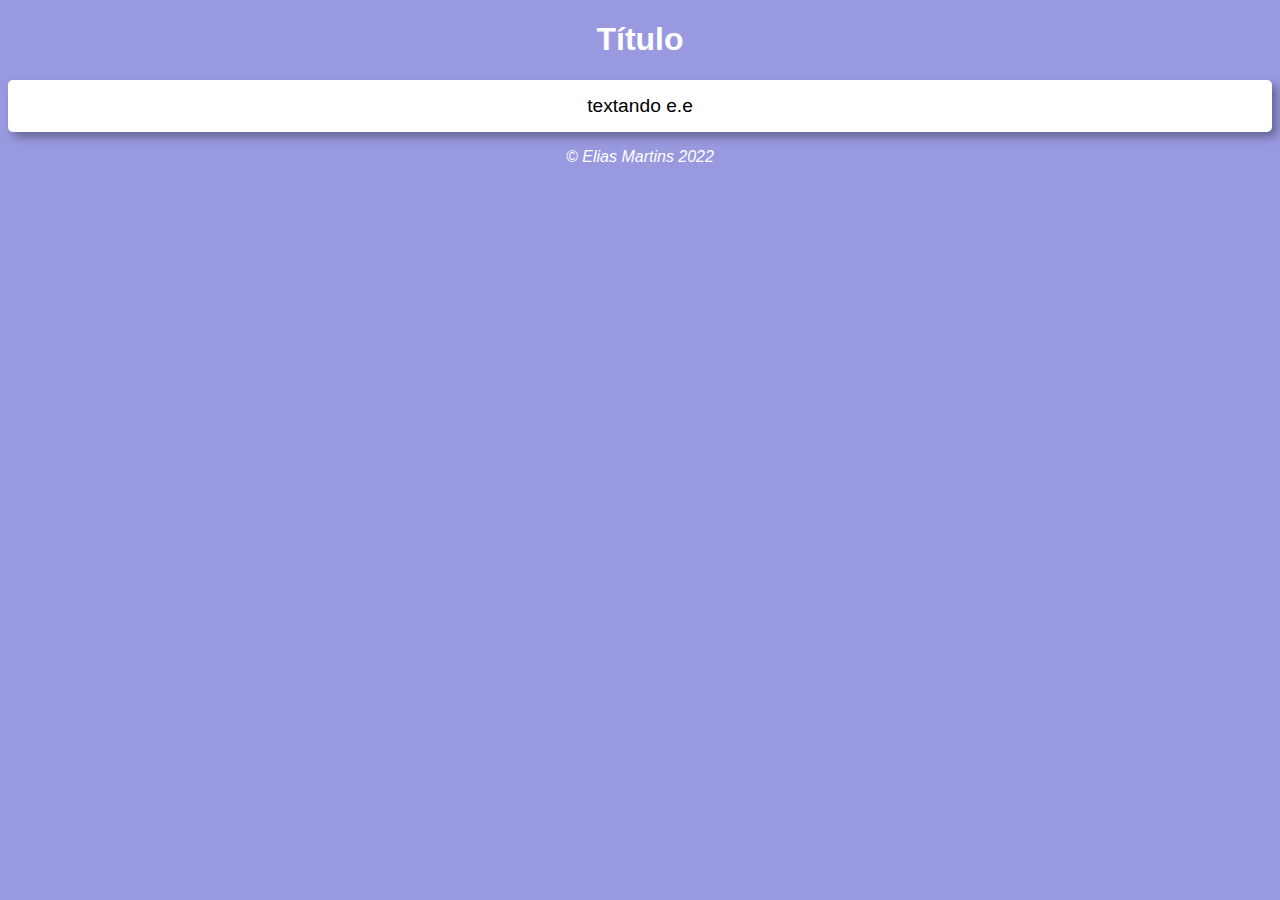
==== aula15.ex/index.html @ 83e76619 "atualizando" ====
<!DOCTYPE html>
<html lang="pt-br">
<head>
  <meta charset="UTF-8">
  <meta http-equiv="X-UA-Compatible" content="IE=edge">
  <meta name="viewport" content="width=device-width, initial-scale=1.0">
  <title>Modelo de Exercicio</title>
  <link rel="stylesheet" href="style.css">
</head>
<body>
  <header>
  <h1>Título</h1>
  </header>
  <section>
  <div>
    textando e.e
  </div>
  <div>

  </div>
  </section>
  <footer>
  <p>&copy; Elias Martins 2022</p>
  </footer>
  <script src="script.js"></script>
</body>
</html>
---- aula15.ex/style.css ----
@charset "UTF-8";
body{
background-color: #9999e0;
font-family: Arial, Helvetica, sans-serif;
}
header{
color: white;
text-align: center;
}
section{
background-color: white;
border-radius: 5px;
text-align: center;
font-size: larger;
padding: 15px;
margin: auto;
box-shadow: 5px 5px 10px rgba(0, 0, 0, 0.336);
}
footer{
   color: white;
   text-align: center;
   font-style: italic;
}
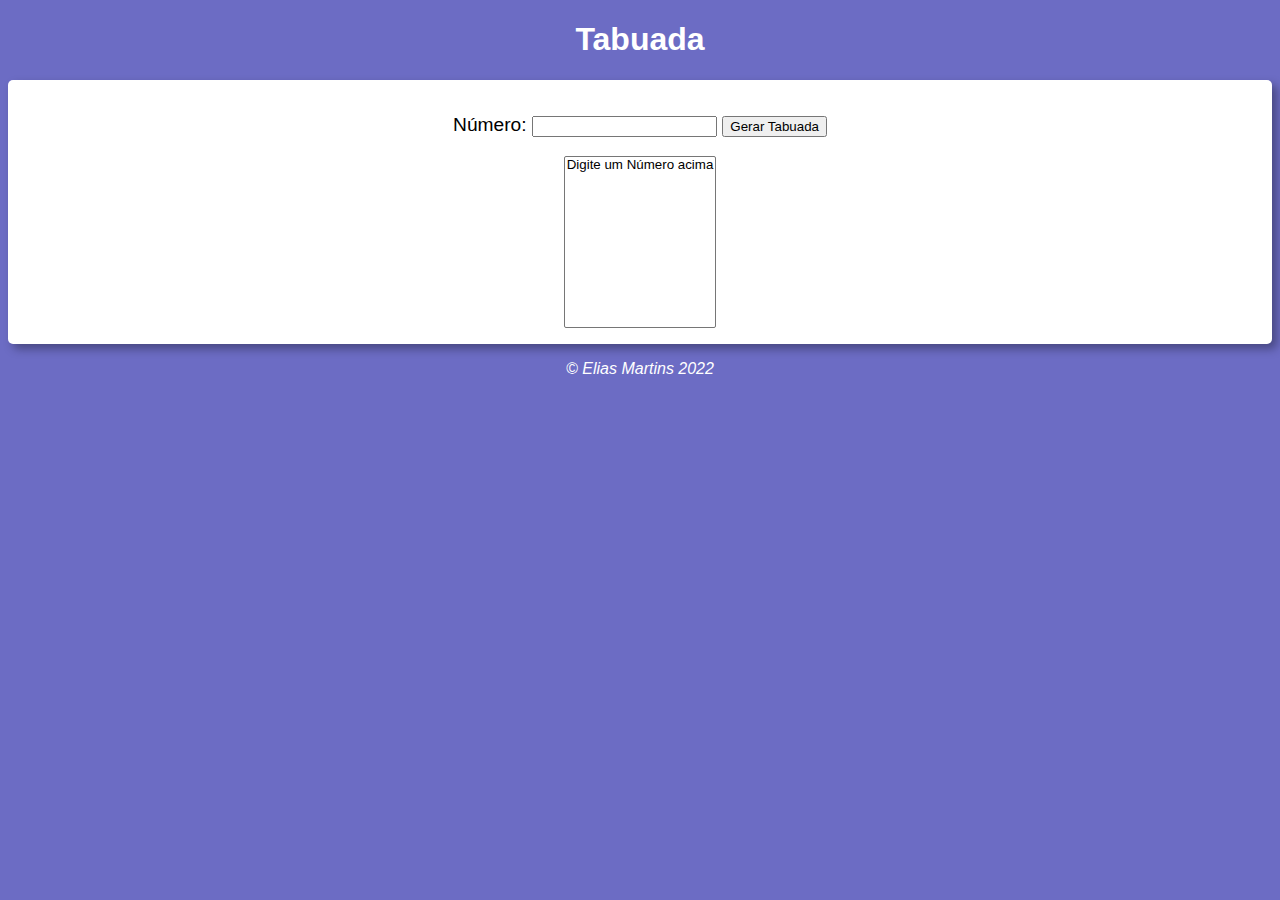
==== commit 9db1ca9a: "exercicíos" ====
--- a/aula15.ex/index.html
+++ b/aula15.ex/index.html
@@ -4,19 +4,24 @@
   <meta charset="UTF-8">
   <meta http-equiv="X-UA-Compatible" content="IE=edge">
   <meta name="viewport" content="width=device-width, initial-scale=1.0">
-  <title>Modelo de Exercicio</title>
+  <title>Tabuada</title>
   <link rel="stylesheet" href="style.css">
 </head>
 <body>
   <header>
-  <h1>Título</h1>
+  <h1>Tabuada</h1>
   </header>
   <section>
   <div>
-    textando e.e
+    <p>Número: <input type="number" name="num" id="txtn">
+    <input type="button" value="Gerar Tabuada" onclick="tabuada()"></p>
   </div>
   <div>
-
+    <select name="tabuada" id="seltab" size="10">
+      <option value="a">Digite um Número acima </option>
+      <!-- <option value="v1">valor 1</option>
+      <option value="v2">valor 2</option> -->
+    </select>
   </div>
   </section>
   <footer>
--- a/aula15.ex/style.css
+++ b/aula15.ex/style.css
@@ -1,6 +1,6 @@
 @charset "UTF-8";
 body{
-background-color: #9999e0;
+background-color: #6c6cc4;
 font-family: Arial, Helvetica, sans-serif;
 }
 header{
